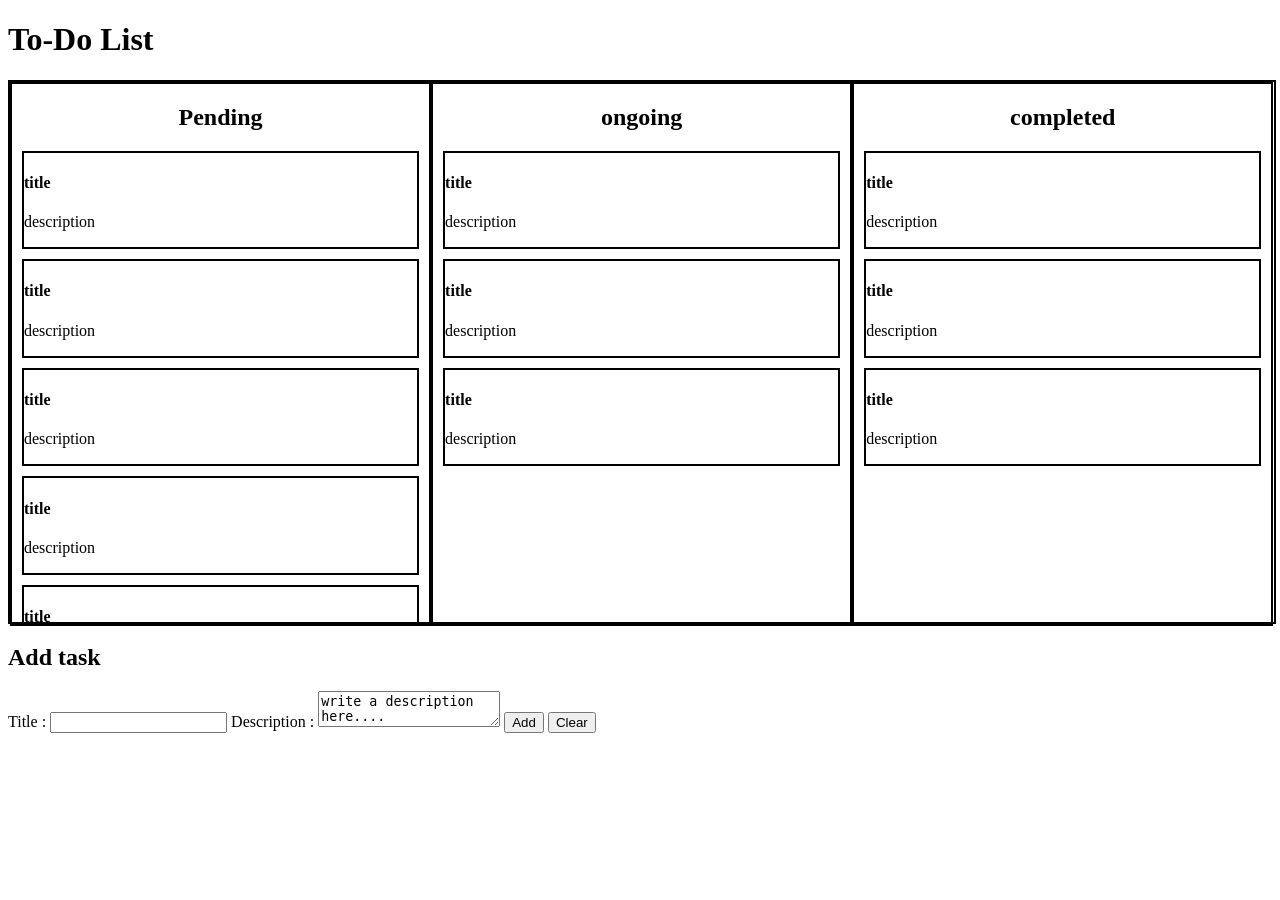
==== index.html @ 2800bab5 "added index.js and index.css file" ====
<!DOCTYPE html>
<html lang="en">

<head>
    <title>
        Kanban To-do list
    </title>
    <link rel="stylesheet" href="index.css">
</head>

<body>
    <h1>To-Do List</h1>
    <div id="main-container">
        <div class="column">
            <div class="header">
                <h2>Pending</h2>
            </div>
            <div class="task">
                <h4>title</h4>
                <p>description</p>
            </div>
            <div class="task">
                <h4>title</h4>
                <p>description</p>
            </div>
            <div class="task">
                <h4>title</h4>
                <p>description</p>
            </div>
            <div class="task">
                <h4>title</h4>
                <p>description</p>
            </div>
            <div class="task">
                <h4>title</h4>
                <p>description</p>
            </div>
            <div class="task">
                <h4>title</h4>
                <p>description</p>
            </div>
        </div>
        <div class="column">
            <div class="header">
                <h2>ongoing</h2>
            </div>
            <div class="task">
                <h4>title</h4>
                <p>description</p>
            </div>
            <div class="task">
                <h4>title</h4>
                <p>description</p>
            </div>
            <div class="task">
                <h4>title</h4>
                <p>description</p>
            </div>
        </div>
        <div class="column">
            <div class="header">
                <h2>completed</h2>
            </div>
            <div class="task">
                <h4>title</h4>
                <p>description</p>
            </div>
            <div class="task">
                <h4>title</h4>
                <p>description</p>
            </div>
            <div class="task">
                <h4>title</h4>
                <p>description</p>
            </div>
        </div>
    </div>
    <section>
        <form action="">
            <h2> Add task</h2>
            <label for="title">Title : </label>
            <input type="text" id="title" name="title">
            <label for="description">Description : </label>
            <textarea name="description" hieght="100px" width="100px">write a description here....</textarea>
            <button type="button" value="Add">Add</button>
            <button type="reset" value="Clear">Clear</button>
        </form>
    </section>
    <script src="index.js"></script>
</body>

</html>
---- index.css ----
#main-container {
    border: 2px solid black;
    width: 100%;
    height: 60vh;

}

.column {
    border: 2px solid black;
    width: 33%;
    height: 100%;
    float: left;
    overflow: auto;


}

.task {
    border: 2px solid black;
    margin: 10px;
}

.header {
    width: 100%;
    text-align: center;
    scroll-behavior: smooth;
    top: 0;
    position: sticky;
    z-index: 1;
    background-color: white;
}
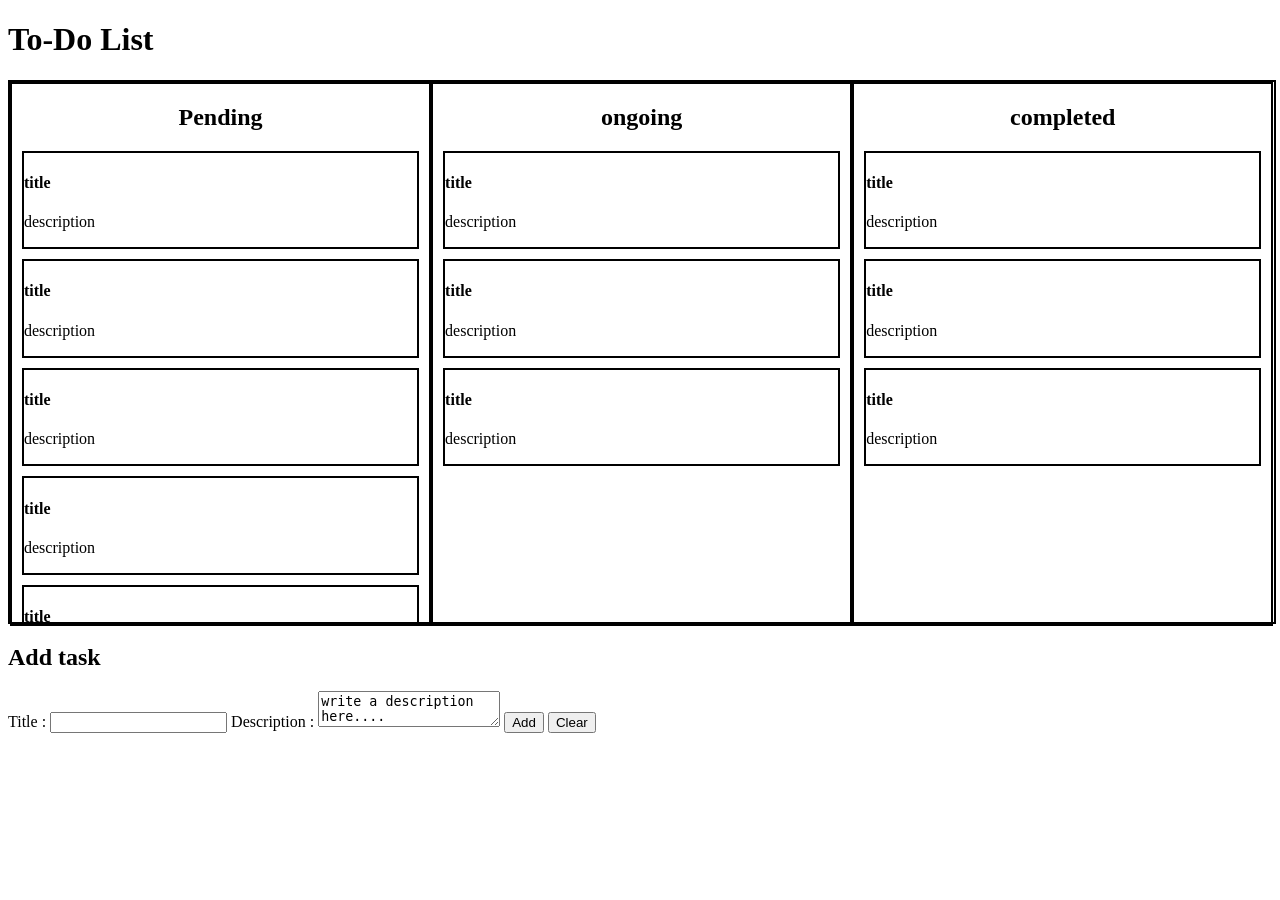
==== commit 0bb4a39b: "finished simple structure" ====
--- a/index.html
+++ b/index.html
@@ -3,7 +3,7 @@
 
 <head>
     <title>
-        Kanban To-do list
+        To-do list
     </title>
     <link rel="stylesheet" href="index.css">
 </head>
@@ -11,7 +11,7 @@
 <body>
     <h1>To-Do List</h1>
     <div id="main-container">
-        <div class="column">
+        <div class="column" id="pending">
             <div class="header">
                 <h2>Pending</h2>
             </div>
@@ -76,13 +76,13 @@
         </div>
     </div>
     <section>
-        <form action="">
+        <form action="" onsubmit="addNewTask(event)">
             <h2> Add task</h2>
             <label for="title">Title : </label>
             <input type="text" id="title" name="title">
             <label for="description">Description : </label>
             <textarea name="description" hieght="100px" width="100px">write a description here....</textarea>
-            <button type="button" value="Add">Add</button>
+            <button type="submit" value="Add">Add</button>
             <button type="reset" value="Clear">Clear</button>
         </form>
     </section>
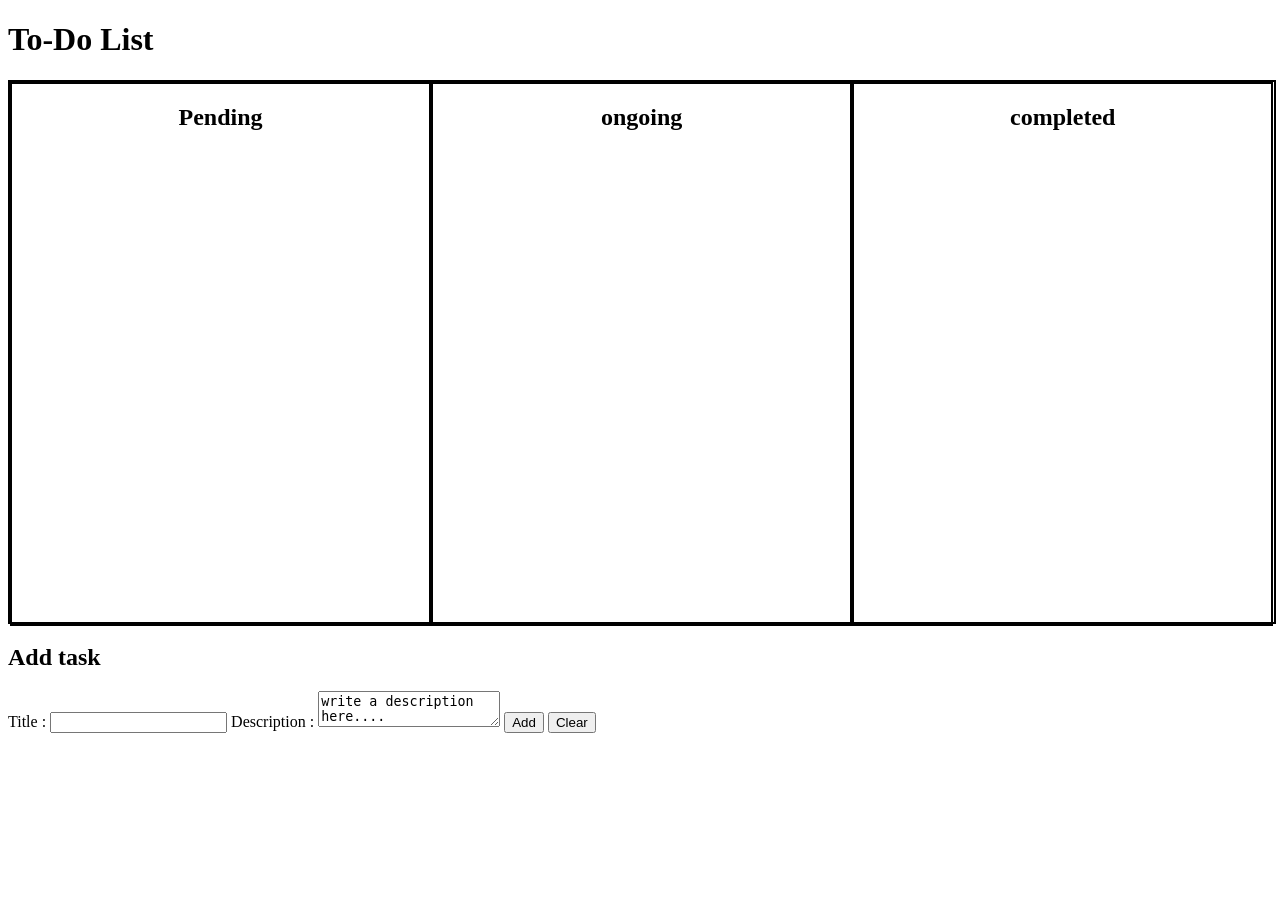
==== commit 0be6d90c: "added addNewTask function" ====
--- a/index.html
+++ b/index.html
@@ -15,63 +15,16 @@
             <div class="header">
                 <h2>Pending</h2>
             </div>
-            <div class="task">
-                <h4>title</h4>
-                <p>description</p>
-            </div>
-            <div class="task">
-                <h4>title</h4>
-                <p>description</p>
-            </div>
-            <div class="task">
-                <h4>title</h4>
-                <p>description</p>
-            </div>
-            <div class="task">
-                <h4>title</h4>
-                <p>description</p>
-            </div>
-            <div class="task">
-                <h4>title</h4>
-                <p>description</p>
-            </div>
-            <div class="task">
-                <h4>title</h4>
-                <p>description</p>
-            </div>
+        
         </div>
         <div class="column">
             <div class="header">
                 <h2>ongoing</h2>
             </div>
-            <div class="task">
-                <h4>title</h4>
-                <p>description</p>
-            </div>
-            <div class="task">
-                <h4>title</h4>
-                <p>description</p>
-            </div>
-            <div class="task">
-                <h4>title</h4>
-                <p>description</p>
-            </div>
         </div>
         <div class="column">
             <div class="header">
                 <h2>completed</h2>
-            </div>
-            <div class="task">
-                <h4>title</h4>
-                <p>description</p>
-            </div>
-            <div class="task">
-                <h4>title</h4>
-                <p>description</p>
-            </div>
-            <div class="task">
-                <h4>title</h4>
-                <p>description</p>
             </div>
         </div>
     </div>
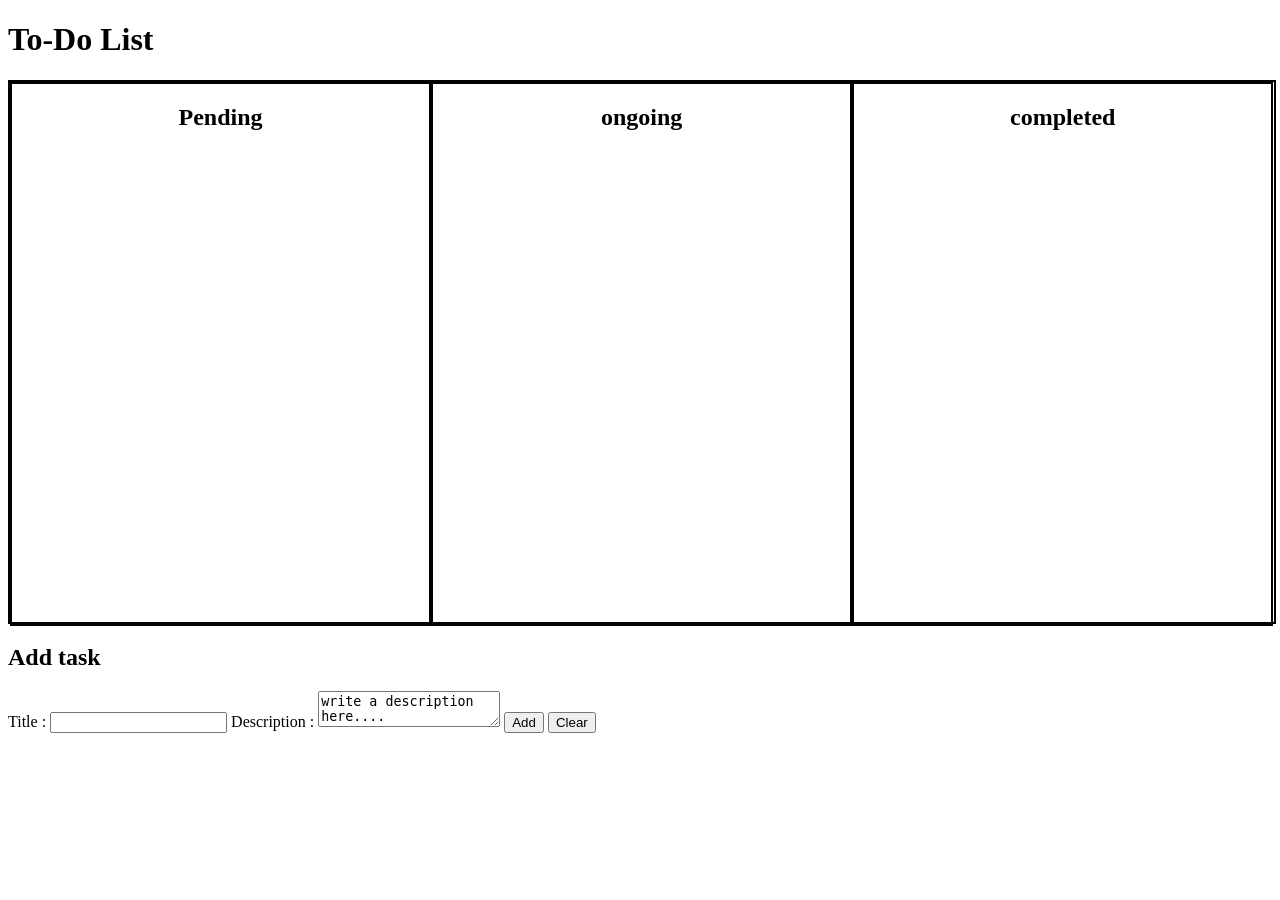
==== commit dd9e97d8: "added drag and drop support" ====
--- a/index.html
+++ b/index.html
@@ -11,18 +11,18 @@
 <body>
     <h1>To-Do List</h1>
     <div id="main-container">
-        <div class="column" id="pending">
+          <div id="pending" class="column" ondragover="handleDragOver(event)" ondrop="handleDrop(event)">
             <div class="header">
                 <h2>Pending</h2>
             </div>
         
         </div>
-        <div class="column">
+        <div class="column" ondragover="handleDragOver(event)" ondrop="handleDrop(event)">
             <div class="header">
                 <h2>ongoing</h2>
             </div>
         </div>
-        <div class="column">
+         <div class="column" ondragover="handleDragOver(event)" ondrop="handleDrop(event)">
             <div class="header">
                 <h2>completed</h2>
             </div>
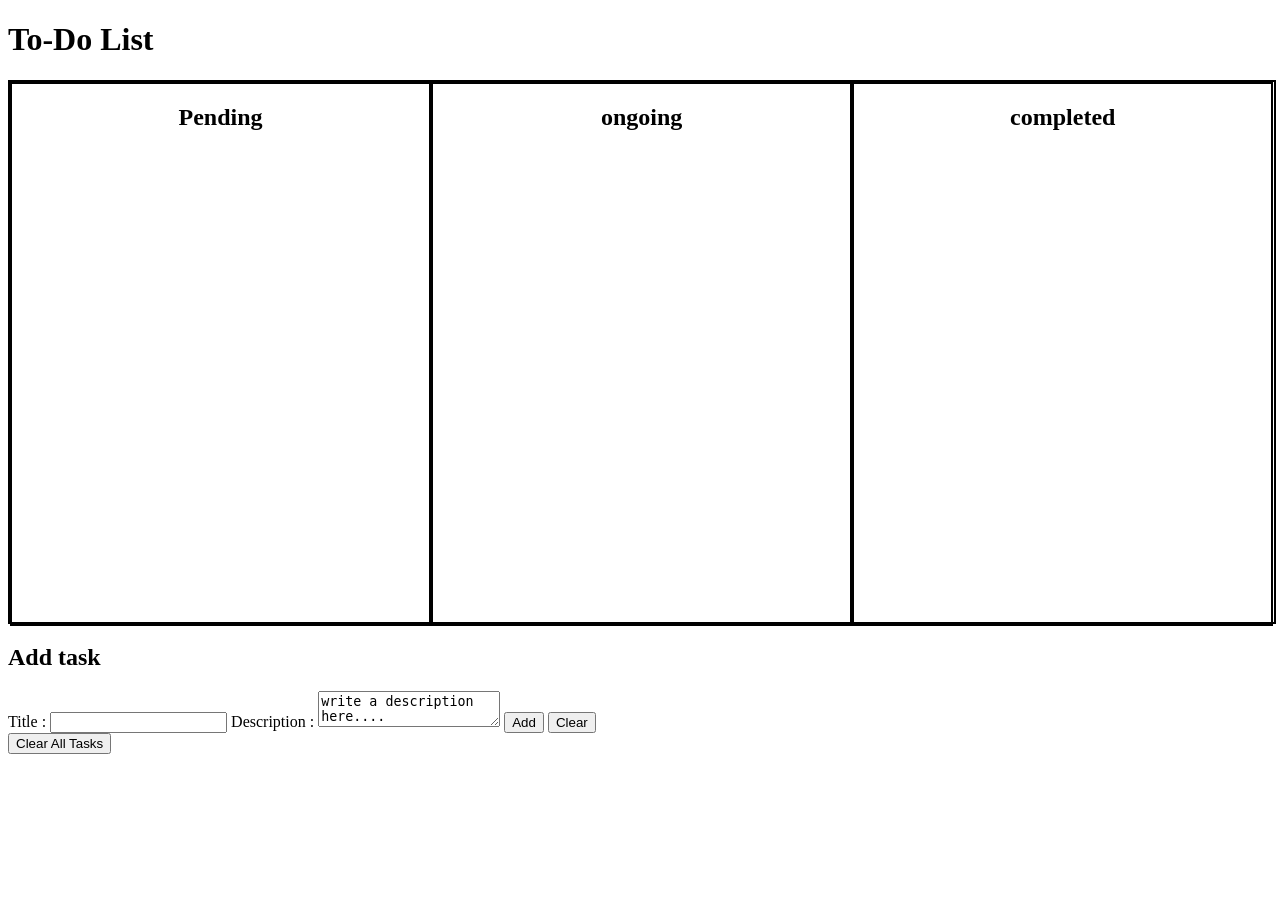
==== commit 05db9133: "added localstorage support" ====
--- a/index.html
+++ b/index.html
@@ -8,7 +8,7 @@
     <link rel="stylesheet" href="index.css">
 </head>
 
-<body>
+<body onload="handleOnLoad()">
     <h1>To-Do List</h1>
     <div id="main-container">
           <div id="pending" class="column" ondragover="handleDragOver(event)" ondrop="handleDrop(event)">
@@ -17,12 +17,12 @@
             </div>
         
         </div>
-        <div class="column" ondragover="handleDragOver(event)" ondrop="handleDrop(event)">
+        <div id="ongoing" class="column" ondragover="handleDragOver(event)" ondrop="handleDrop(event)">
             <div class="header">
                 <h2>ongoing</h2>
             </div>
         </div>
-         <div class="column" ondragover="handleDragOver(event)" ondrop="handleDrop(event)">
+         <div id="completed" class="column" ondragover="handleDragOver(event)" ondrop="handleDrop(event)">
             <div class="header">
                 <h2>completed</h2>
             </div>
@@ -38,6 +38,7 @@
             <button type="submit" value="Add">Add</button>
             <button type="reset" value="Clear">Clear</button>
         </form>
+        <button onclick="removeAllTasks()">Clear All Tasks</button>
     </section>
     <script src="index.js"></script>
 </body>
